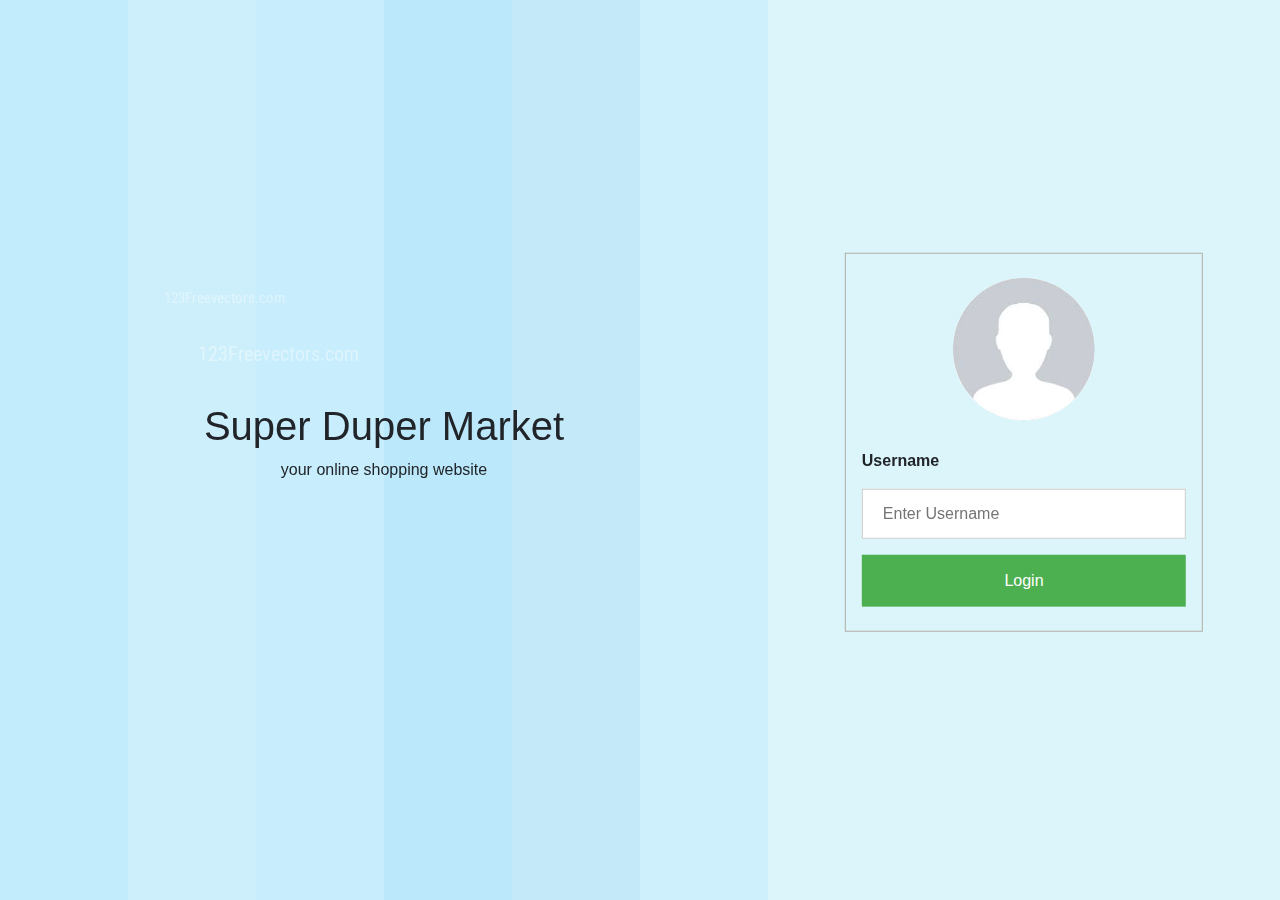
==== SDMWeb3.1/web/index.html @ 66579a80 "started working on servlets" ====
<html>
  <head>
    <title>Login Super Duper Market</title>

   <!--<script type="text/javascript" src="common/jquery-2.0.3.min.js"></script>-->
    <script type="text/javascript" src="common/context-path-helper.js"></script>
    <link rel="stylesheet" href="https://maxcdn.bootstrapcdn.com/bootstrap/4.5.2/css/bootstrap.min.css">
    <link rel="stylesheet" href="login.css">
    <script src="https://ajax.googleapis.com/ajax/libs/jquery/3.5.1/jquery.min.js"></script>
    <script src="https://cdnjs.cloudflare.com/ajax/libs/popper.js/1.16.0/umd/popper.min.js"></script>
    <script src="https://maxcdn.bootstrapcdn.com/bootstrap/4.5.2/js/bootstrap.min.js"></script>
    <script src="login.js"></script>
  </head>

</html>
  <body>
  <div class="splitLeft left">
    <div class="centeredLeft">

      <h1>Super Duper Market</h1>
      <p>your online shopping website</p>
    </div>
  </div>

  <div class="splitRight right">
    <div class="centeredRight">
      <form id = "loginForm" action="login" method="GET">
        <div class="imgcontainer">
          <img src="Images/loginUser.jpg" alt="Avatar" class="avatar">
        </div>
        <div class="container">
          <label ><b>Username</b></label>
          <input type="text" placeholder="Enter Username" required>
          <button type="submit">Login</button>
        </div>
      </form>
      <div id = "errorMsg">

      </div>
    </div>

  </div>
  </body>
</html>
---- SDMWeb3.1/web/login.css ----
body {font-family: Arial, Helvetica, sans-serif;}
form {border: 1px solid #b1aea6;}

input[type=text] {
    width: 100%;
    padding: 12px 20px;
    margin: 8px 0;
    display: inline-block;
    border: 1px solid #ccc;
    box-sizing: border-box;
}

button {
    background-color: #4CAF50;
    color: white;
    padding: 14px 20px;
    margin: 8px 0;
    border: none;
    cursor: pointer;
    width: 100%;
}

button:hover {
    opacity: 0.8;
}

.imgcontainer {
    text-align: center;
    margin: 24px 0 12px 0;
}

img.avatar {
    width: 40%;
    border-radius: 50%;
}

.container {
    padding: 16px;
}

span.psw {
    float: right;
    padding-top: 16px;
}

/* Change styles for span and cancel button on extra small screens */
@media screen and (max-width: 300px) {
    span.psw {
        display: block;
        float: none;
    }

}

/* Split the screen in half */
.splitLeft {
    height: 100%;
    width: 60%;
    position: fixed;
    z-index: 1;
    top: 0;
    overflow-x: hidden;
    padding-top: 20px;
}
.splitRight {
    height: 100%;
    width: 40%;
    position: fixed;
    z-index: 1;
    top: 0;
    overflow-x: hidden;
    padding-top: 20px;
}

/* Control the left side */
.left {
    left: 0;
    //background-color: #fb8d8c;
    background-image: url("Images/blueBackground.jpg");
}

/* Control the right side */
.right {
    right: 0;
    background-color: #dbf5fa;
}

/* If you want the content centered horizontally and vertically */
.centeredRight {
    position: absolute;
    top: 50%;
    left: 50%;
    transform: translate(-50%, -50%);
    text-align: left;
    width: 70%;

}
.centeredLeft {
    position: absolute;
    top: 50%;
    left: 50%;
    transform: translate(-50%, -50%);
    text-align: center;
    width: 70%;

}
/* Style the image inside the centered container, if needed */
.centered img {
    width: 150px;
    border-radius: 100%;
}

.userClass{
    left: 0;
}
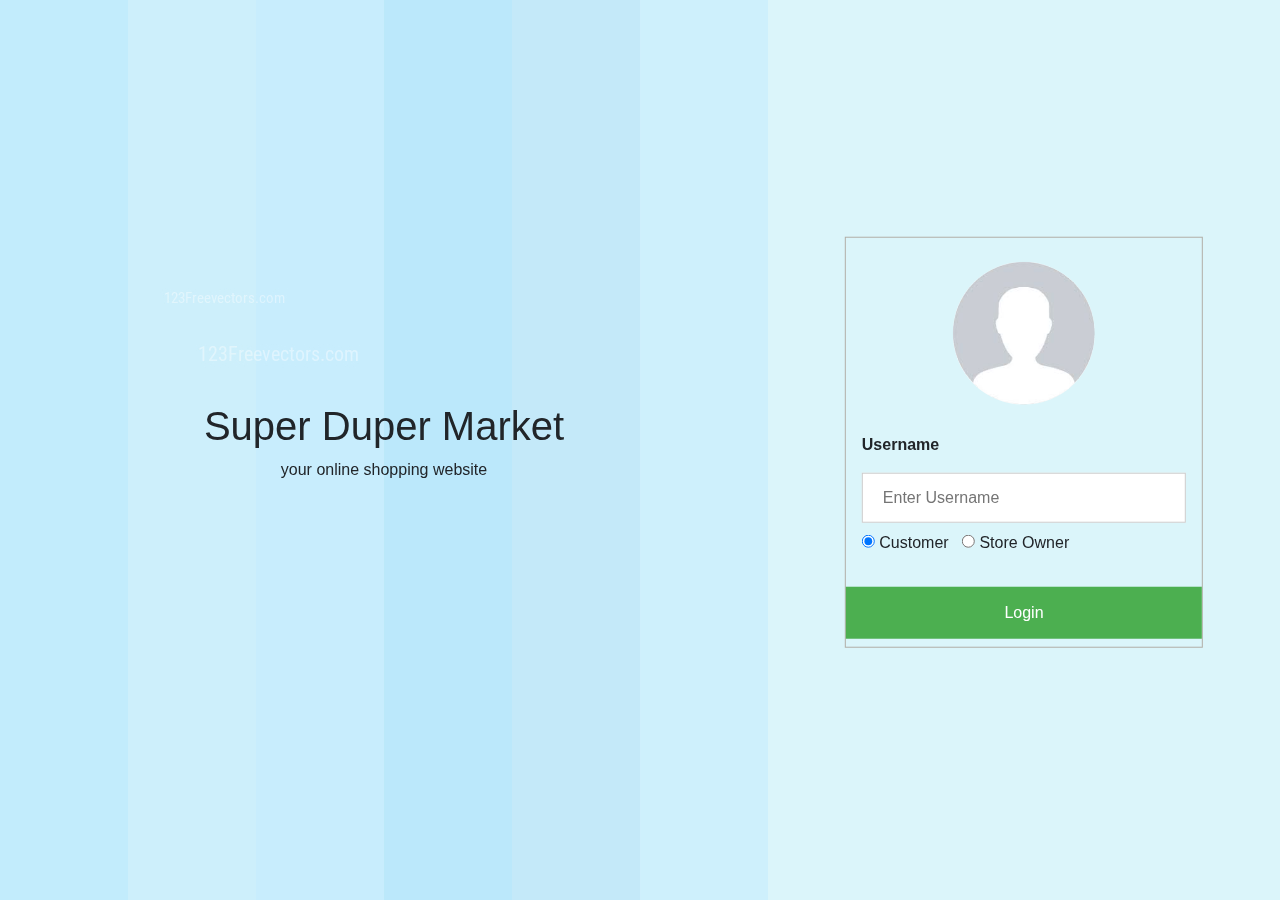
==== commit b24386be: "started working on mainWindow html" ====
--- a/SDMWeb3.1/web/index.html
+++ b/SDMWeb3.1/web/index.html
@@ -1,45 +1,48 @@
 
 <html>
-  <head>
-    <title>Login Super Duper Market</title>
+<head>
+  <title>Login Super Duper Market</title>
 
-   <!--<script type="text/javascript" src="common/jquery-2.0.3.min.js"></script>-->
-    <script type="text/javascript" src="common/context-path-helper.js"></script>
-    <link rel="stylesheet" href="https://maxcdn.bootstrapcdn.com/bootstrap/4.5.2/css/bootstrap.min.css">
-    <link rel="stylesheet" href="login.css">
-    <script src="https://ajax.googleapis.com/ajax/libs/jquery/3.5.1/jquery.min.js"></script>
-    <script src="https://cdnjs.cloudflare.com/ajax/libs/popper.js/1.16.0/umd/popper.min.js"></script>
-    <script src="https://maxcdn.bootstrapcdn.com/bootstrap/4.5.2/js/bootstrap.min.js"></script>
-    <script src="login.js"></script>
-  </head>
+  <!--<script type="text/javascript" src="common/jquery-2.0.3.min.js"></script>-->
+  <script type="text/javascript" src="common/context-path-helper.js"></script>
+  <link rel="stylesheet" href="https://maxcdn.bootstrapcdn.com/bootstrap/4.5.2/css/bootstrap.min.css">
+  <link rel="stylesheet" href="login.css">
+  <script src="https://ajax.googleapis.com/ajax/libs/jquery/3.5.1/jquery.min.js"></script>
+  <script src="https://cdnjs.cloudflare.com/ajax/libs/popper.js/1.16.0/umd/popper.min.js"></script>
+  <script src="https://maxcdn.bootstrapcdn.com/bootstrap/4.5.2/js/bootstrap.min.js"></script>
+  <script src="login.js"></script>
+</head>
 
 </html>
-  <body>
-  <div class="splitLeft left">
-    <div class="centeredLeft">
+<body>
+<div class="splitLeft left">
+  <div class="centeredLeft">
 
-      <h1>Super Duper Market</h1>
-      <p>your online shopping website</p>
+    <h1>Super Duper Market</h1>
+    <p>your online shopping website</p>
+  </div>
+</div>
+
+<div class="splitRight right">
+  <div class="centeredRight">
+    <form id = "loginForm" action="login" method="GET">
+      <div class="imgcontainer">
+        <img src="Images/loginUser.jpg" alt="Avatar" class="avatar">
+      </div>
+      <div class="container">
+        <label ><b>Username</b></label>
+        <input type="text" placeholder="Enter Username" name="username" required>
+        <div class="radio">
+          <label><input id = "CustomerRadio" type="radio" name="roleName" checked>  Customer&nbsp&nbsp</label>
+          <label><input id = "OwnerRadio" type="radio" name="roleName">  Store Owner</label>
+        </div>
+      </div>
+      <button class = "loginButton" type="submit">Login</button>
+    </form>
+    <div id = "errorMsg">
     </div>
   </div>
 
-  <div class="splitRight right">
-    <div class="centeredRight">
-      <form id = "loginForm" action="login" method="GET">
-        <div class="imgcontainer">
-          <img src="Images/loginUser.jpg" alt="Avatar" class="avatar">
-        </div>
-        <div class="container">
-          <label ><b>Username</b></label>
-          <input type="text" placeholder="Enter Username" required>
-          <button type="submit">Login</button>
-        </div>
-      </form>
-      <div id = "errorMsg">
-
-      </div>
-    </div>
-
-  </div>
-  </body>
+</div>
+</body>
 </html>
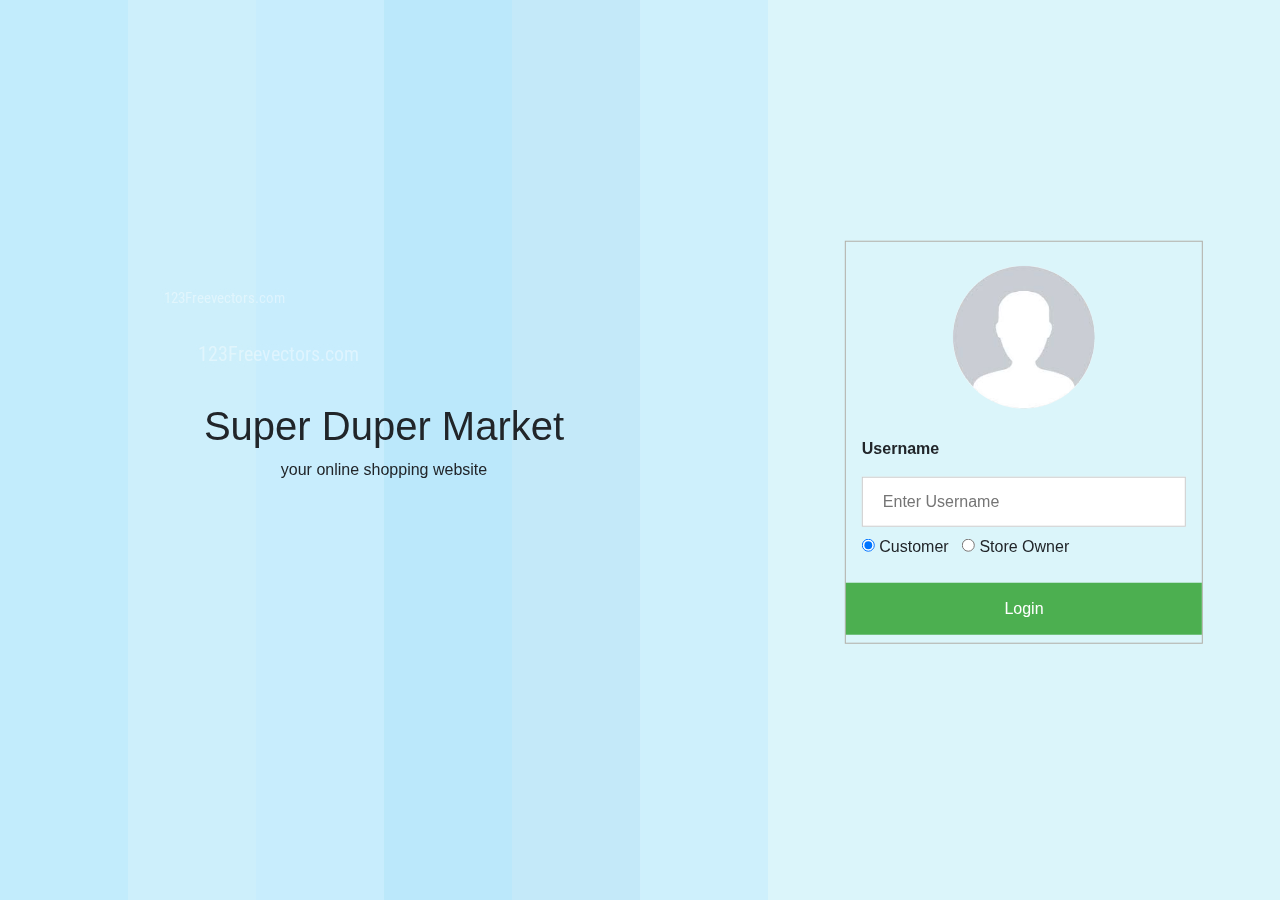
==== commit 4c5e90f4: "table update" ====
--- a/SDMWeb3.1/web/index.html
+++ b/SDMWeb3.1/web/index.html
@@ -2,7 +2,6 @@
 <html>
 <head>
   <title>Login Super Duper Market</title>
-
   <!--<script type="text/javascript" src="common/jquery-2.0.3.min.js"></script>-->
   <script type="text/javascript" src="common/context-path-helper.js"></script>
   <link rel="stylesheet" href="https://maxcdn.bootstrapcdn.com/bootstrap/4.5.2/css/bootstrap.min.css">
@@ -33,8 +32,8 @@
         <label ><b>Username</b></label>
         <input type="text" placeholder="Enter Username" name="username" required>
         <div class="radio">
-          <label><input id = "CustomerRadio" type="radio" name="roleName" checked>  Customer&nbsp&nbsp</label>
-          <label><input id = "OwnerRadio" type="radio" name="roleName">  Store Owner</label>
+          <label for="CustomerRadio"></label><input id = "CustomerRadio" type="radio" name="roleName" value = "Customer" checked = "checked">  Customer&nbsp&nbsp
+          <label for="OwnerRadio"></label><input id = "OwnerRadio" type="radio" name="roleName" value = "StoreOwner">  Store Owner
         </div>
       </div>
       <button class = "loginButton" type="submit">Login</button>
